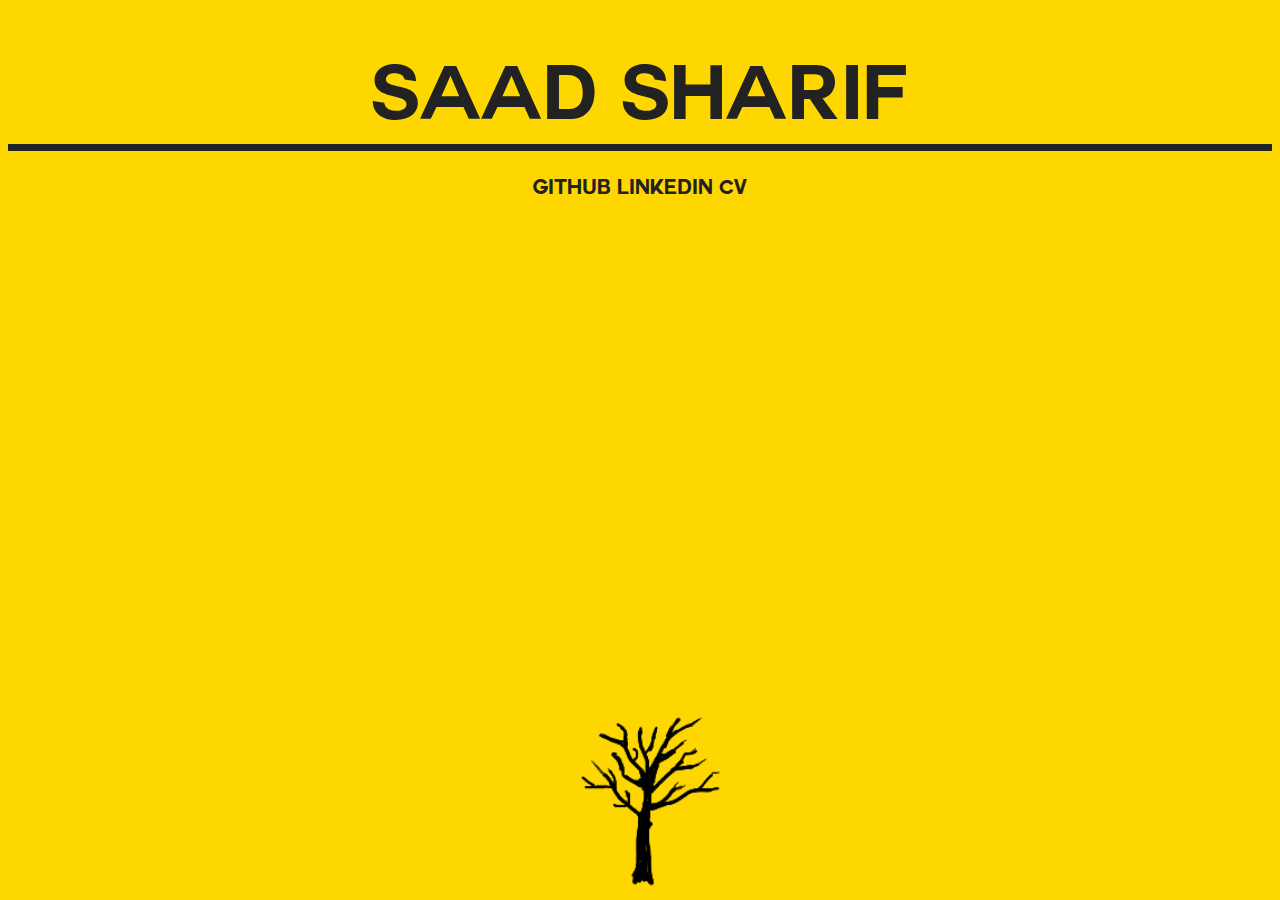
==== pages/index.html @ 91087029 "Added pages and style. Basic start done." ====
<!DOCTYPE html>
<html>
    <head>
        <meta charset="utf-8" />
        <meta http-equiv="X-UA-Compatible" content="IE=edge">
        <title>Saad Sharif</title>
        <meta name="viewport" content="width=device-width, initial-scale=1">
        <link rel="stylesheet" type="text/css" media="screen" href="../css/main.css" />
        <script src="../main.js"></script>
    </head>

    <body>
        <div id = "heading">Saad Sharif</div>
        
        <div>
            <hr>
        </div>
        <div id = "links">
            <a id="link" href="https://github.com/saadsharif">GitHub</a>
            <a id="link" href="https://linkedin.com/sadboi">LinkedIn</a>
            <a id="link" href="fxck.html">CV</a>
        </div>
        <footer>
            <img id = "treeImg" src="../images/tree.png" alt="">
        </footer>
    </body>
</html>
---- css/main.css ----
@font-face{
    font-family:couture;
    src: url(../font/couture/couture-bld.otf);
}

body{
    background-color: #ffd700;
    font-family: couture;
    text-align: center;
}
#heading{
    position: relative;
    top: 50px;
    background-color: #ffd700;
    text-align: center;
    font-size: 75px;
    color: #222222;
}
hr{
    position: relative;
    top: 30px;
    display: block;
    height: 1px;
    border: 0;
    border-top: 7px solid #222222;
    margin: 1em 0;
    padding: 0;
}

#links{
    position: relative;
    top: 40px;
    font-size: 20px;
}
a:link{
    color: #222222;
    text-align: center;
    text-decoration: none;
}
a:visited{
    color: #222222;
    text-decoration: none;
}
a:hover{
    text-decoration: underline;
}

footer{
    width:100%;
    position: absolute;
    bottom:0;
}
#treeImg{
    max-width:15%;
    max-height:15%;
    display: block;
    margin-left: auto;
    margin-right: auto;
    width: 50%;

    position: relative;
    display: block;
    
}
#inverse{
    background-color: #222222;
    color: #ffd700;
    font-family: couture;
    text-align: center;
    font-size: 100px;
}
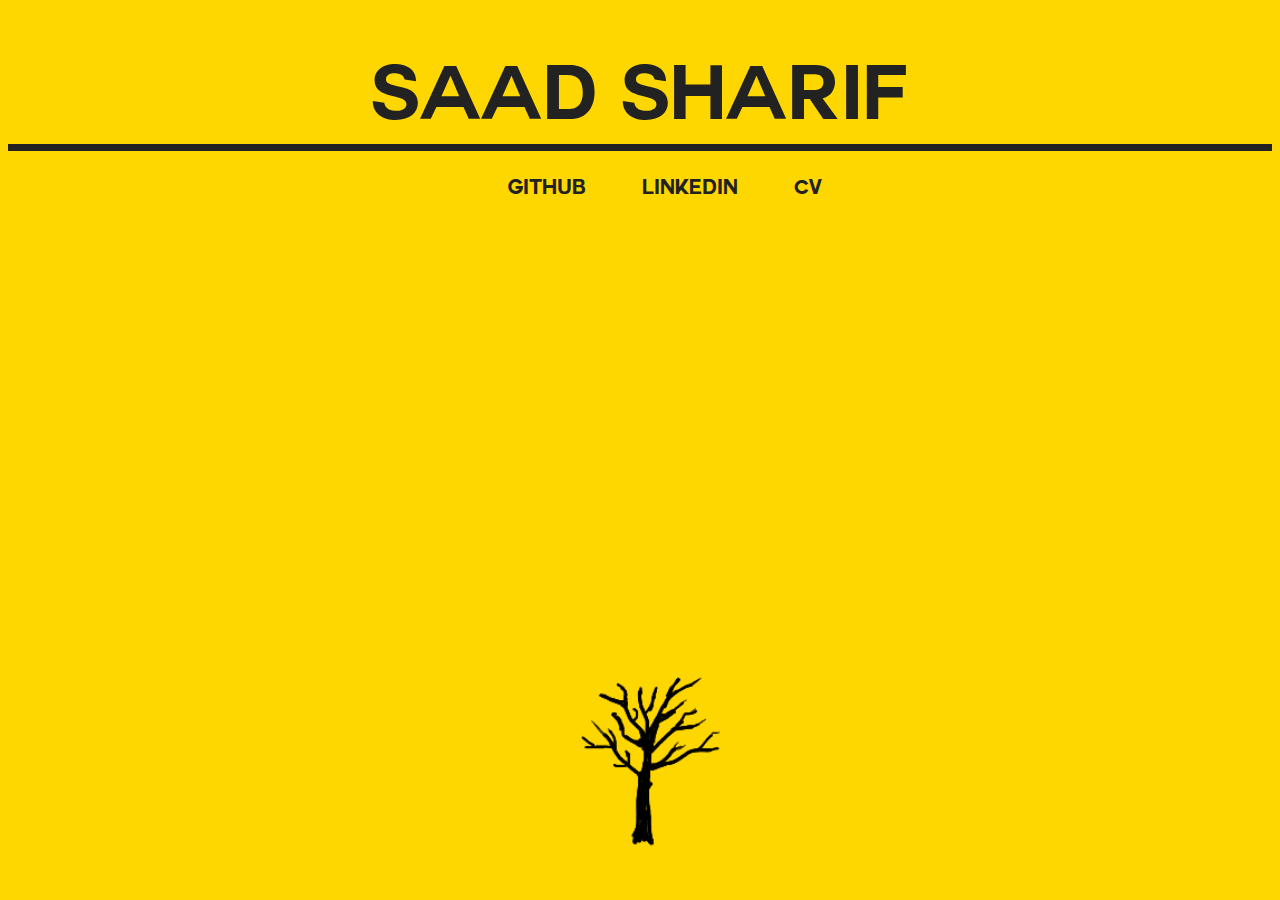
==== commit 4deb0473: "spacing between nav links" ====
--- a/pages/index.html
+++ b/pages/index.html
@@ -15,13 +15,16 @@
         <div>
             <hr>
         </div>
-        <div id = "links">
+        <nav id = "links">
+            <span id="navSpace"/>
             <a id="link" href="https://github.com/saadsharif">GitHub</a>
+            <span id="navSpace"/>
             <a id="link" href="https://linkedin.com/sadboi">LinkedIn</a>
+            <span id="navSpace"/>
             <a id="link" href="fxck.html">CV</a>
-        </div>
+        </nav>
         <footer>
             <img id = "treeImg" src="../images/tree.png" alt="">
         </footer>
     </body>
-</html>
+</html>--- a/css/main.css
+++ b/css/main.css
@@ -32,6 +32,10 @@
     top: 40px;
     font-size: 20px;
 }
+
+#navSpace{
+    padding-left: 50px;
+}
 a:link{
     color: #222222;
     text-align: center;
@@ -48,7 +52,7 @@
 footer{
     width:100%;
     position: absolute;
-    bottom:0;
+    bottom:40px;
 }
 #treeImg{
     max-width:15%;
